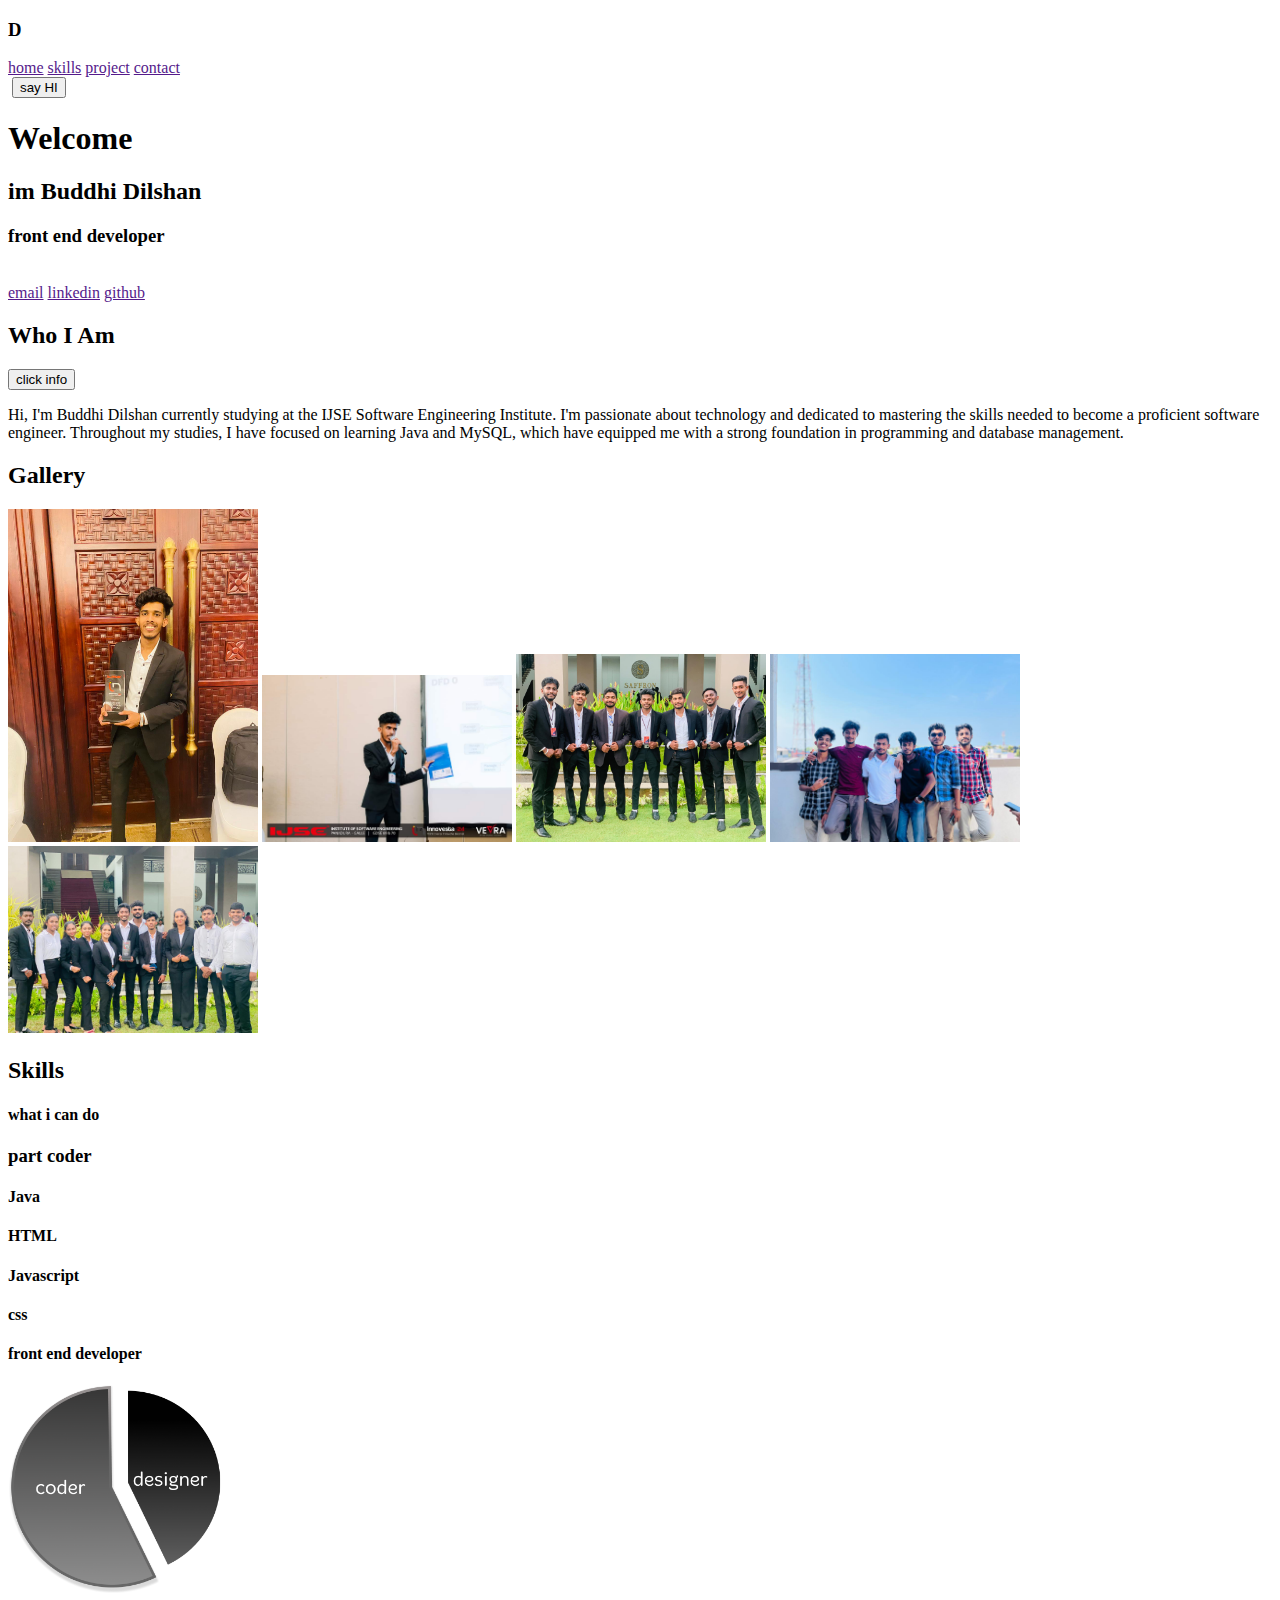
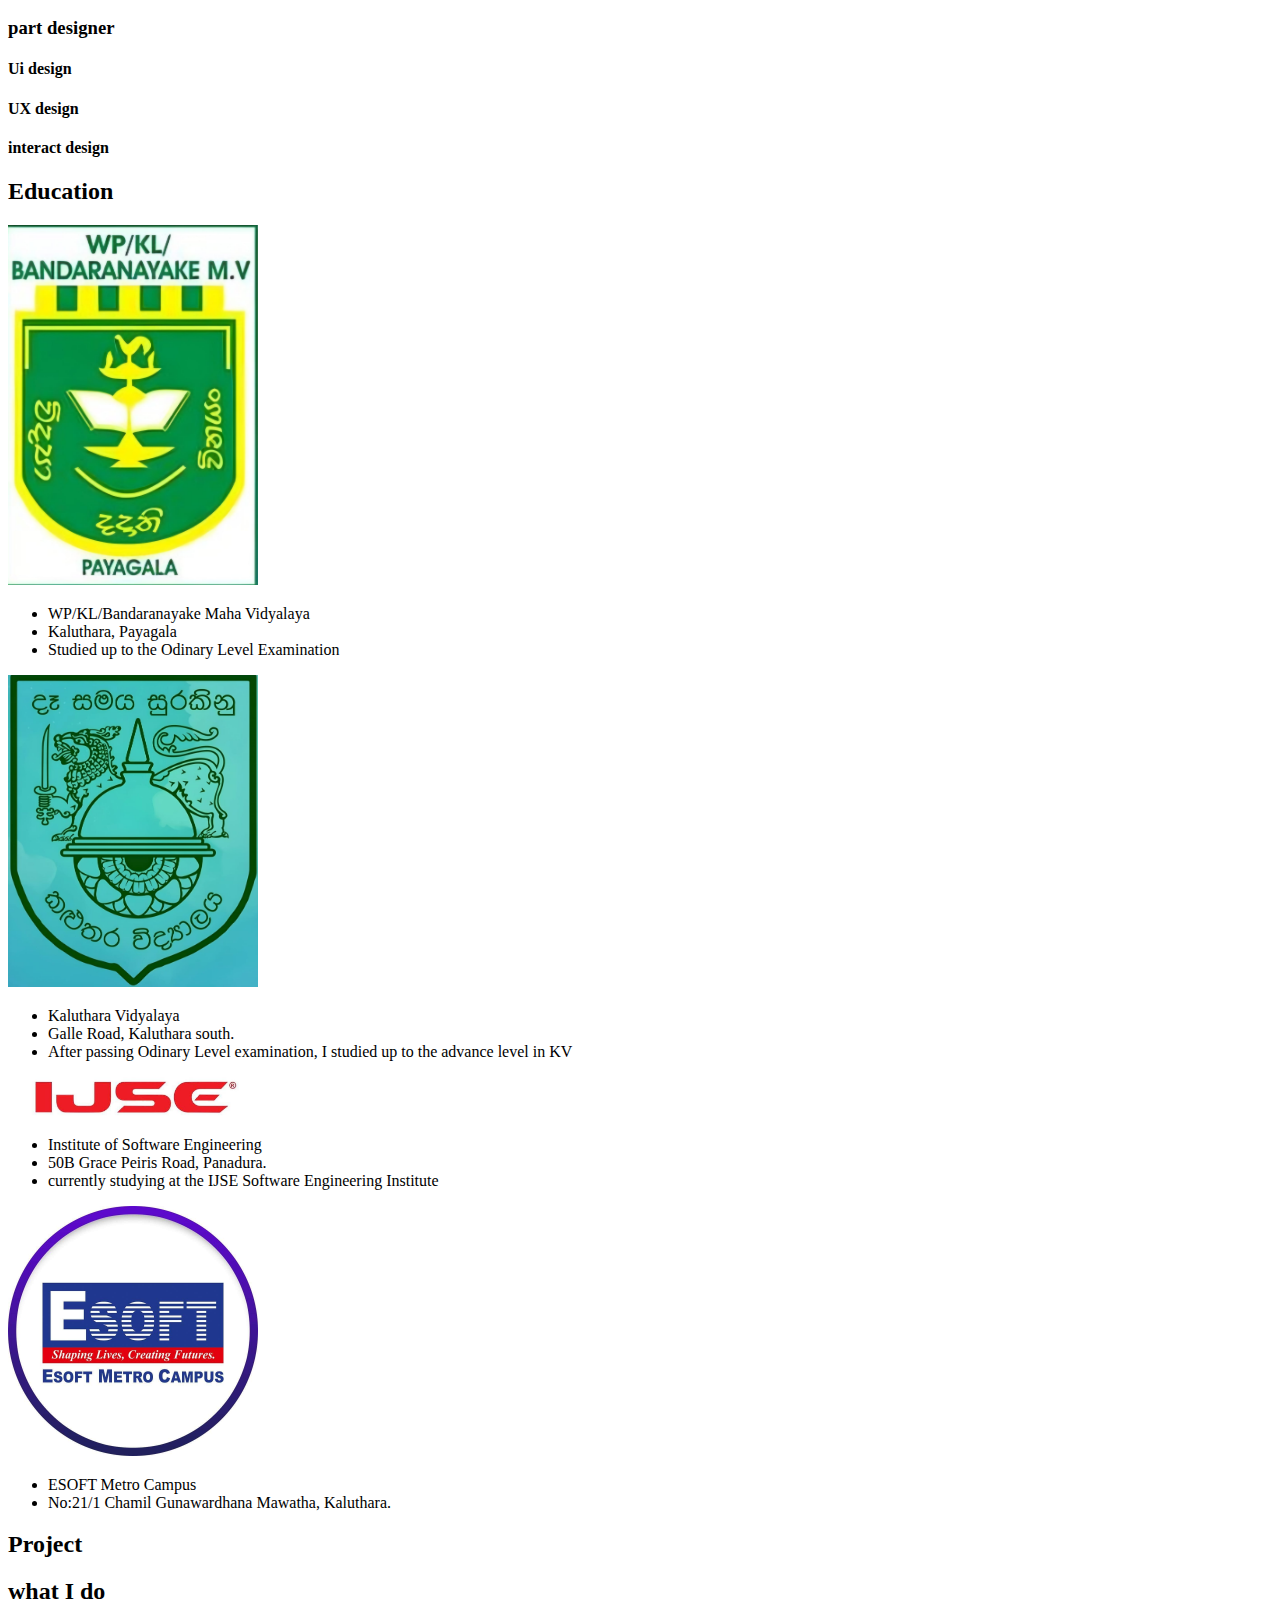
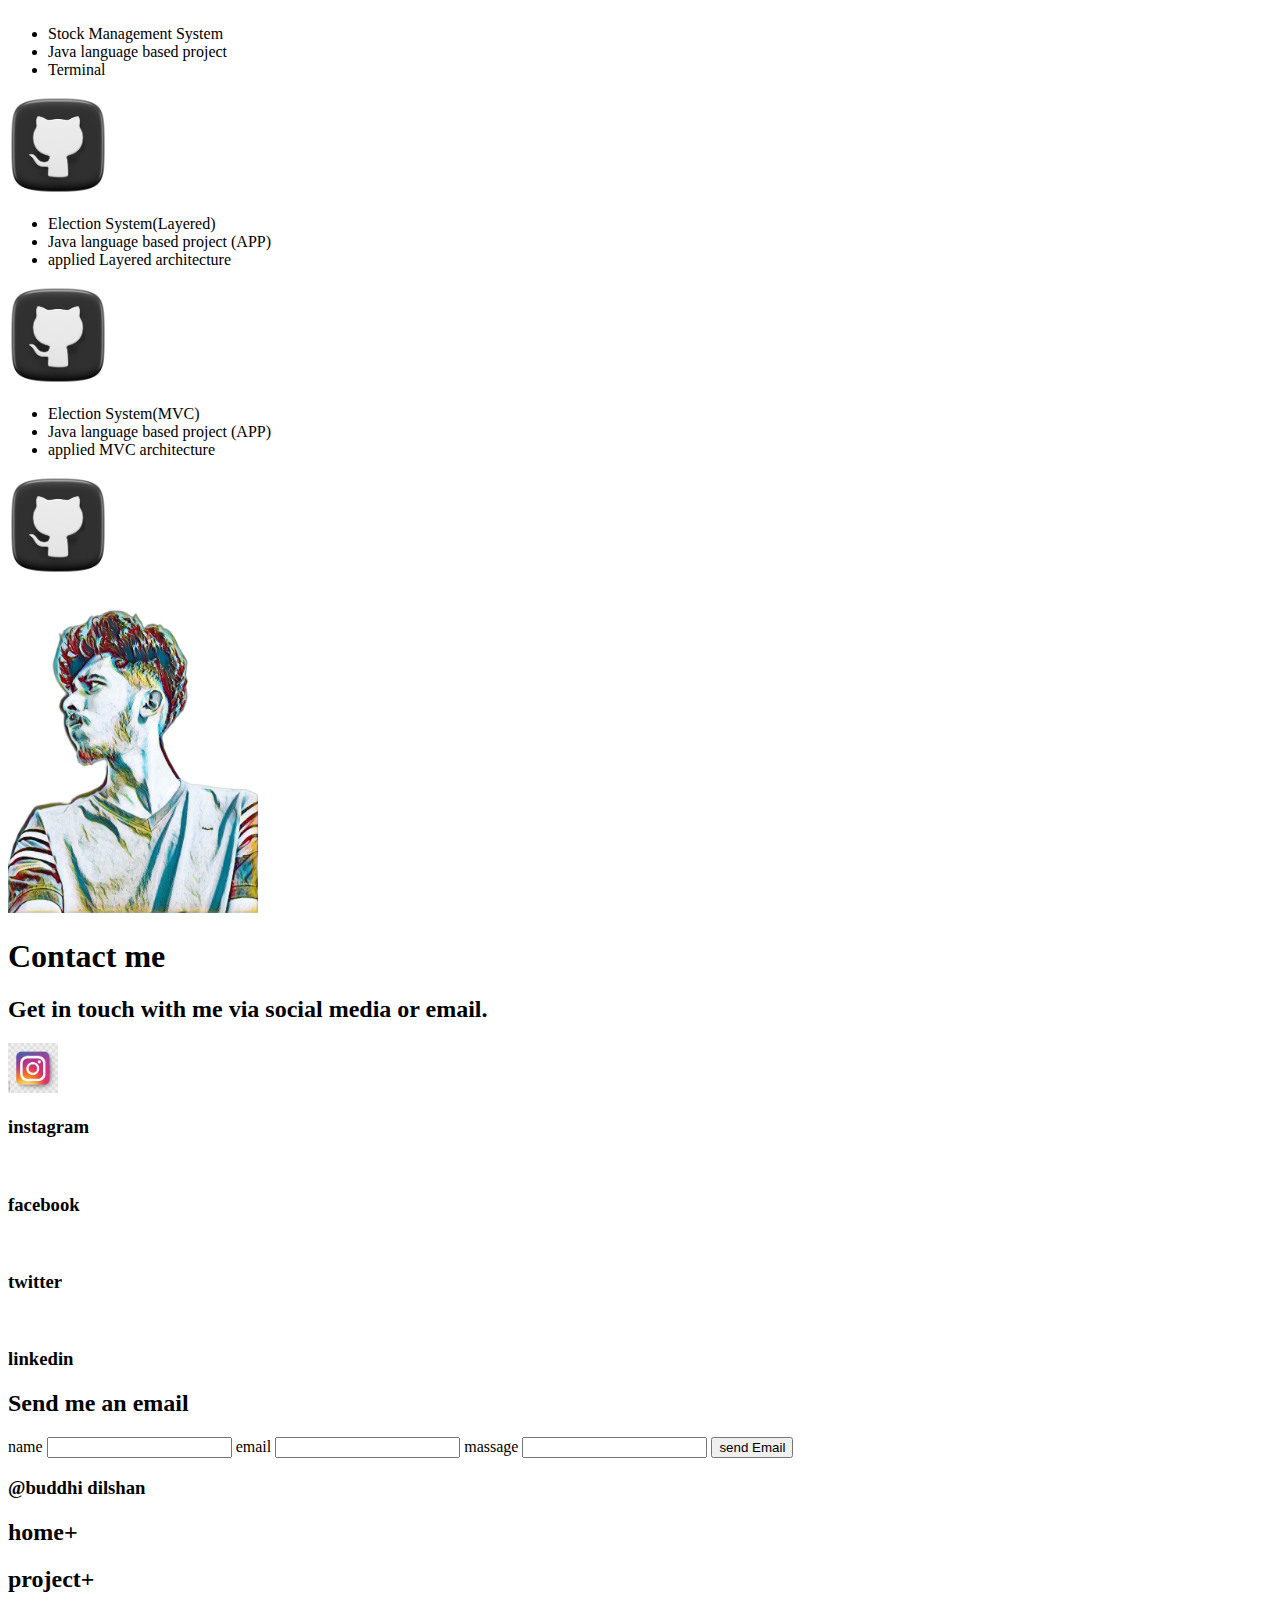
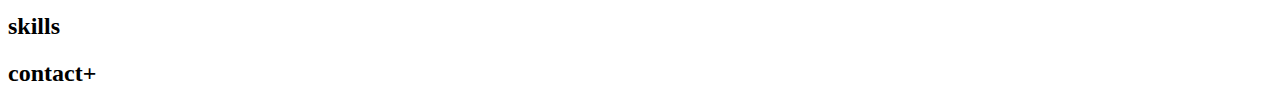
==== portfolio.html @ 6d3d4814 "PUSH" ====
<!DOCTYPE html>
<html lang="en">
<head>
  <meta charset="UTF-8">
  <meta name="description" content="this is the description">
  <meta name="keywords" content="java, html, css, js, go, react, angular">
  <meta name="author" content="ijse">
  <meta name="viewport" content="width=device-width, initial-scale=1.0">
  <link rel="icon" type="image/x-icon" href="../assets/logo.png">
  <title>HTML</title></head>
<body>

<!--header section-->
<header>
  <h3>D</h3>
<!--  navigation section-->
  <div>
    <a href="">home</a>
    <a href="">skills</a>
    <a href="">project</a>
    <a href="">contact</a>
  </div>
  
  <div>
    <img src="">
    <button>say HI</button>
  </div>
  
  
</header>

<!--hero section-->
  <main>
<!--welcome section-->
    <section>
      <h1>Welcome</h1>
      <h2>im Buddhi Dilshan</h2>
      <h3>front end developer</h3>
    </section>

    <img src="assets/images/Picsart_24-07-22_19-55-53-213.png" alt="" width="250">
<!--contact section-->
    <section>
      <a href="">email</a>
      <a href="">linkedin</a>
      <a href="">github</a>
    </section>

  </main>

<!--info section-->
<main>
<!--  button section-->
  <section>
    <h2>Who I Am</h2>
    <button>click info</button>
  </section>

  <p>Hi, I'm Buddhi Dilshan currently studying at the IJSE Software Engineering Institute. I'm passionate about technology and dedicated to mastering the skills needed to become a proficient software engineer. Throughout my studies, I have focused on learning Java and MySQL, which have equipped me with a strong foundation in programming and database management.</p>

</main>

<!--gallery section-->
<main>

  <h2>Gallery</h2>
  <section>
    <img src="assets/images/WhatsApp Image 2024-07-22 at 20.13.28_495a441c.jpg" alt="" width="250">
    <img src="assets/images/WhatsApp Image 2024-07-22 at 20.13.28_699ef327.jpg" alt="" width="250">
    <img src="assets/images/WhatsApp Image 2024-07-22 at 20.13.29_c46f791f.jpg" alt="" width="250">
    <img src="assets/images/WhatsApp Image 2024-07-22 at 20.13.30_b52c384d.jpg" alt="" width="250">
    <img src="assets/images/WhatsApp Image 2024-07-22 at 20.13.29_4bcafdbf.jpg" alt="" width="250">
  </section>
</main>

<!--skill section-->
<main>
  <section>
    <h2>Skills</h2>
    <h4>what i can do</h4>
  </section>

  <section>
    <h3>part coder</h3>
    <div>
      <h4>Java</h4>
      <h4>HTML</h4>
      <h4>Javascript</h4>
      <h4>css</h4>
      <h4>front end developer</h4>
    </div>

    <img src="assets/images/piechart.png" alt="" width="250">


    <h3>part designer</h3>

    <div>
      <h4>Ui design</h4>
      <h4>UX design</h4>
      <h4>interact design</h4>
    </div>
  </section>



</main>


<!--education section-->
<main>
  <section>
    <h2>Education</h2>

    <div>
      <img src="assets/images/WhatsApp Image 2024-07-24 at 18.48.41_f58155cf.jpg" alt=""width="250">
      <ul>
        <li>WP/KL/Bandaranayake Maha Vidyalaya</li>
        <li>Kaluthara,
          Payagala</li>
        <li>Studied up to the Odinary Level Examination</li>
      </ul>
    </div>
    
    <div>
      <img src="assets/images/WhatsApp Image 2024-07-24 at 18.48.40_2ead9506.jpg" alt=""width="250">
      <ul>
        <li>Kaluthara Vidyalaya</li>
        <li>Galle Road,
          Kaluthara south.</li>
        <li>After passing Odinary Level examination, I studied up to the advance level in KV</li>
      </ul>
    </div>
    
    <div>
      <img src="assets/images/WhatsApp Image 2024-07-24 at 18.48.42_144f6f02.jpg" alt=""width="250">
      <ul>
        <li>Institute of Software Engineering</li>
        <li>50B Grace Peiris Road,
          Panadura.
        </li>
        <li>currently studying at the IJSE Software Engineering Institute</li>
      </ul>
    </div>
    <img src="assets/images/WhatsApp Image 2024-07-25 at 18.33.15_c1d7aaad.jpg" alt="" width="250">
    <ul>
      <li>ESOFT Metro Campus</li>
      <li>No:21/1 Chamil Gunawardhana Mawatha,
        Kaluthara.</li>
    </ul>
    <div>

    </div>
  </section>
</main>

<!--project section-->
<main>

  <section>
    <div>
      <h2>Project</h2>
      <h2>what I do</h2>
    </div>
<div>
  <div>
    <ul>
      <li>Stock Management System</li>
      <li>Java language based project </li>
      <li>Terminal</li>
    </ul>
    <img src="assets/images/git.png" alt=""width="100">

  </div>
  <div>
    <ul>
      <li>Election System(Layered)</li>
      <li>Java language based project (APP)</li>
      <li>applied Layered architecture</li>
    </ul>
    <img src="assets/images/git.png" alt=""width="100">
  </div>

  <div>
    <ul>
      <li>Election System(MVC)</li>
      <li> Java language based project (APP)</li>
      <li>applied MVC architecture</li>
    </ul>
    <img src="assets/images/git.png" alt=""width="100">
  </div>
</div>

  </section>

</main>

<!--assignment section-->
  <main>
  <section>

  </section>
  </main>

    <main>
      <section>
        <div>
          <img src="assets/images/WhatsApp Image 2024-07-23 at 12.12.31_e86c9a7a.jpg" alt=""width="250">

          <div>
            <h1>Contact me</h1>
            <h2>Get in touch with me via social media or email.</h2>
          </div>
        </div>

        <div>
          <img src="assets/images/1000_F_320883393_q7ROQwEkFchU1WGGSfwxCG9X9CLUW0JD.jpg" alt=""width="50">
          <h3>instagram</h3>
          <img src="" alt=""width="50">
          <h3>facebook</h3>
          <img src="" alt=""width="50">
          <h3>twitter</h3>
          <img src="" alt=""width="50">
          <h3>linkedin</h3>
        </div>

        <div>
          <h2>Send me an email</h2>
          <label for="massage">name</label>
          <input type="text">
          <label for="massage">email</label>
          <input type="text">
          <label for="massage">massage</label>
          <input type="text">

          <button>send Email</button>
        </div>
      </section>
    </main>

  <footer>
    <h3>@buddhi dilshan</h3>
    <h2>home+</h2>
    <h2>project+</h2>
    <h2>skills</h2>
    <h2>contact+</h2>
  </footer>

</body>
</html>
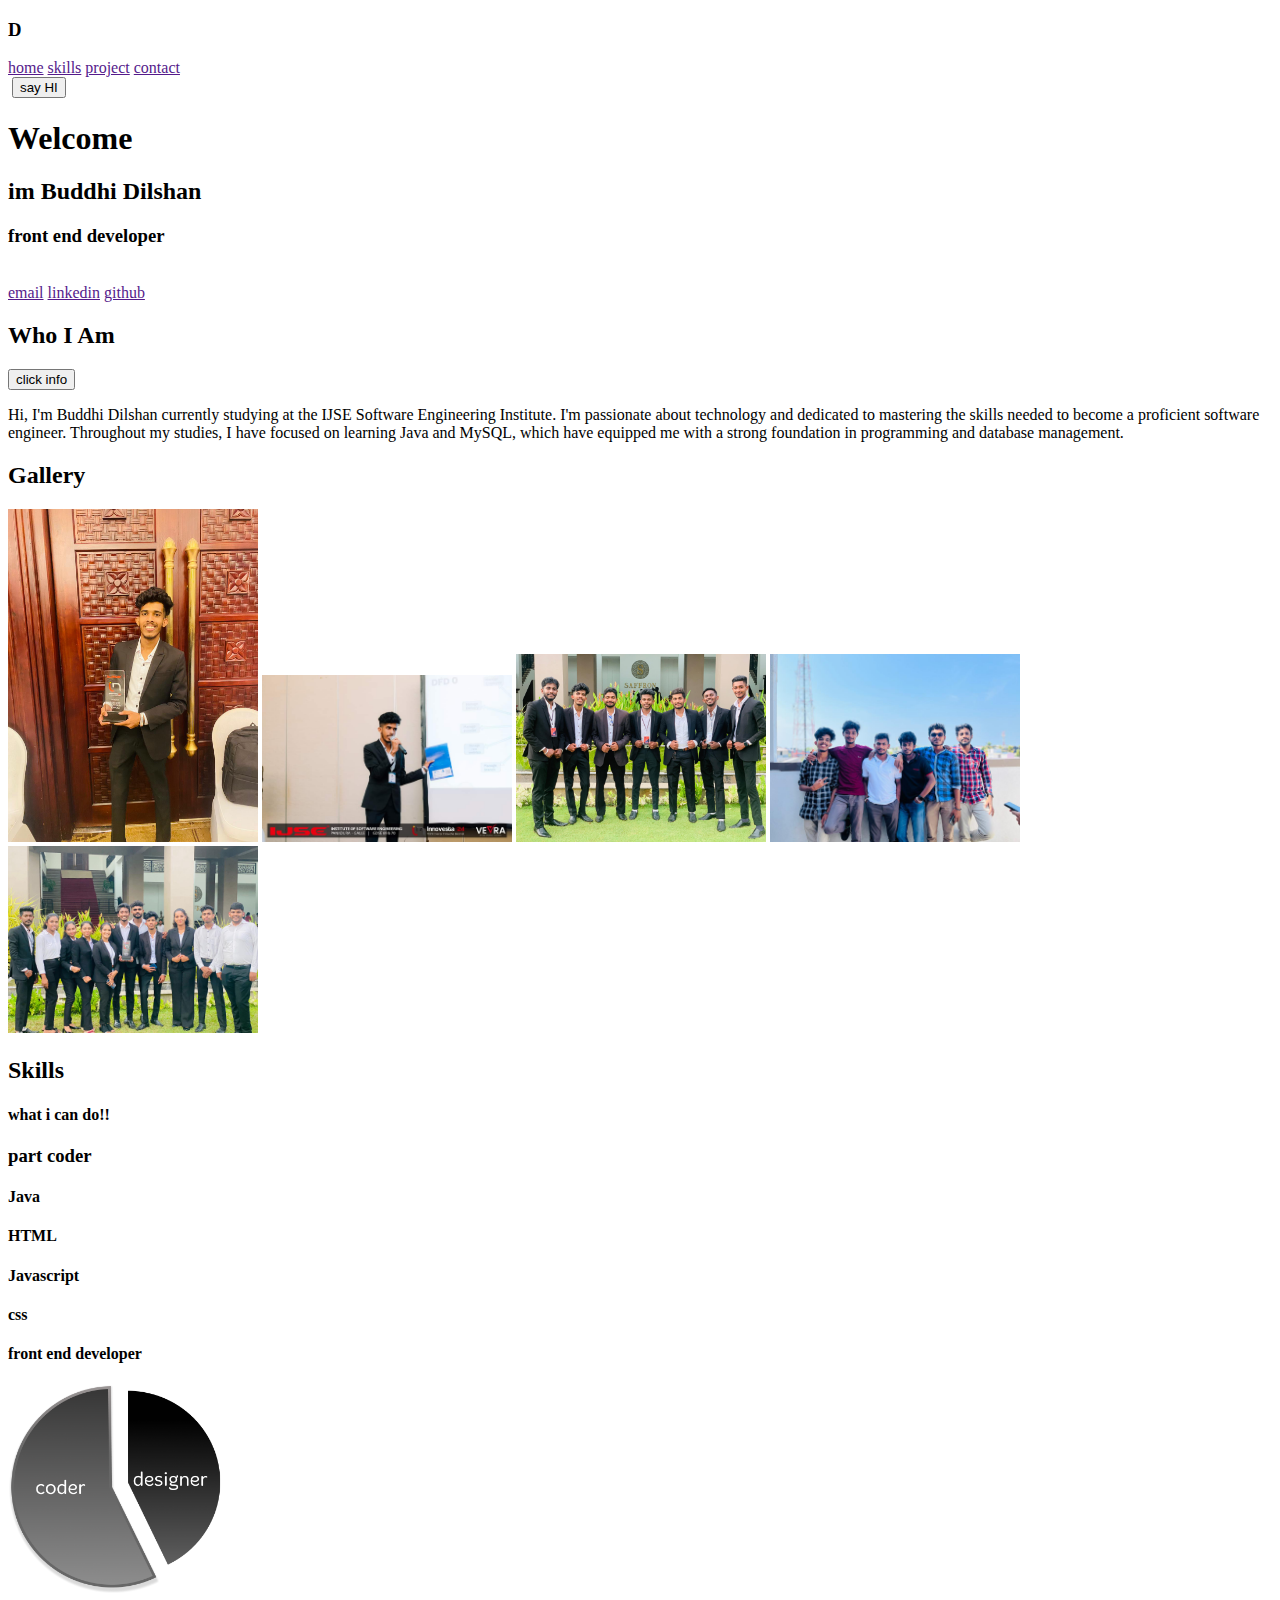
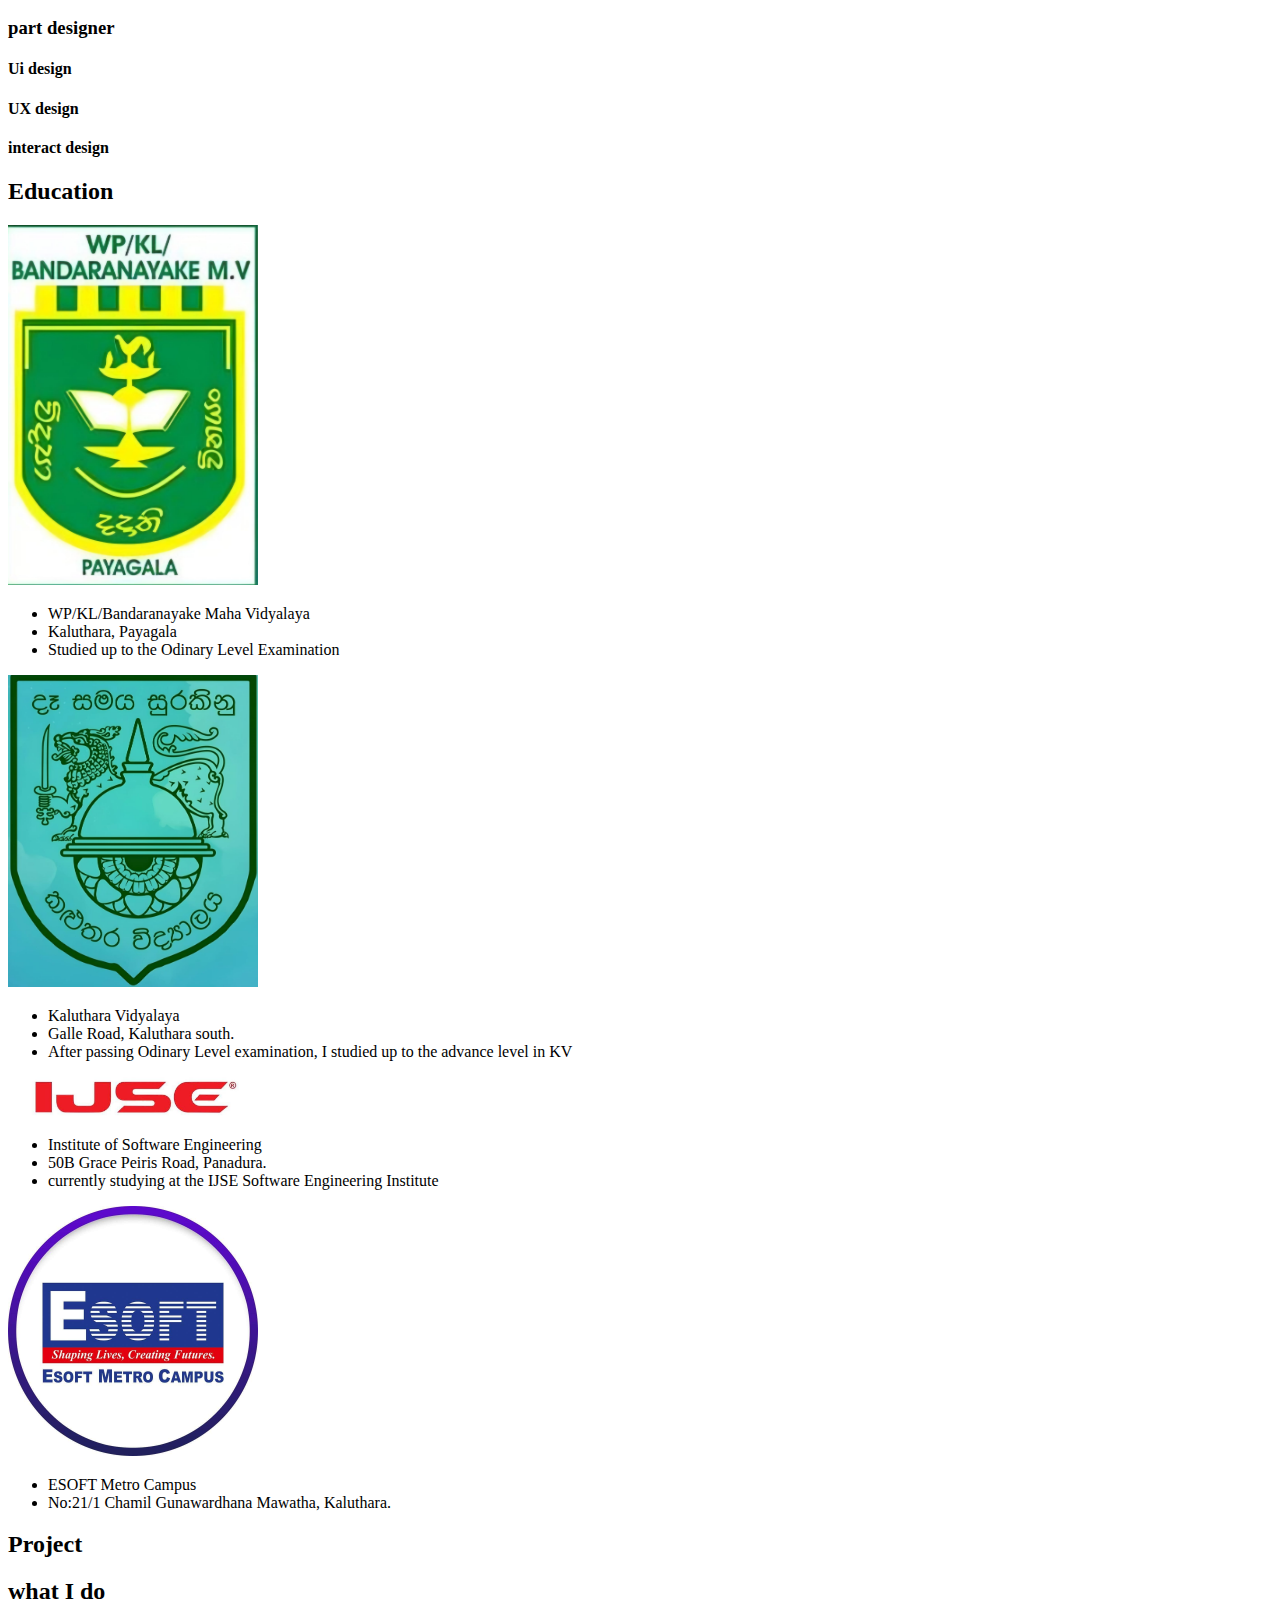
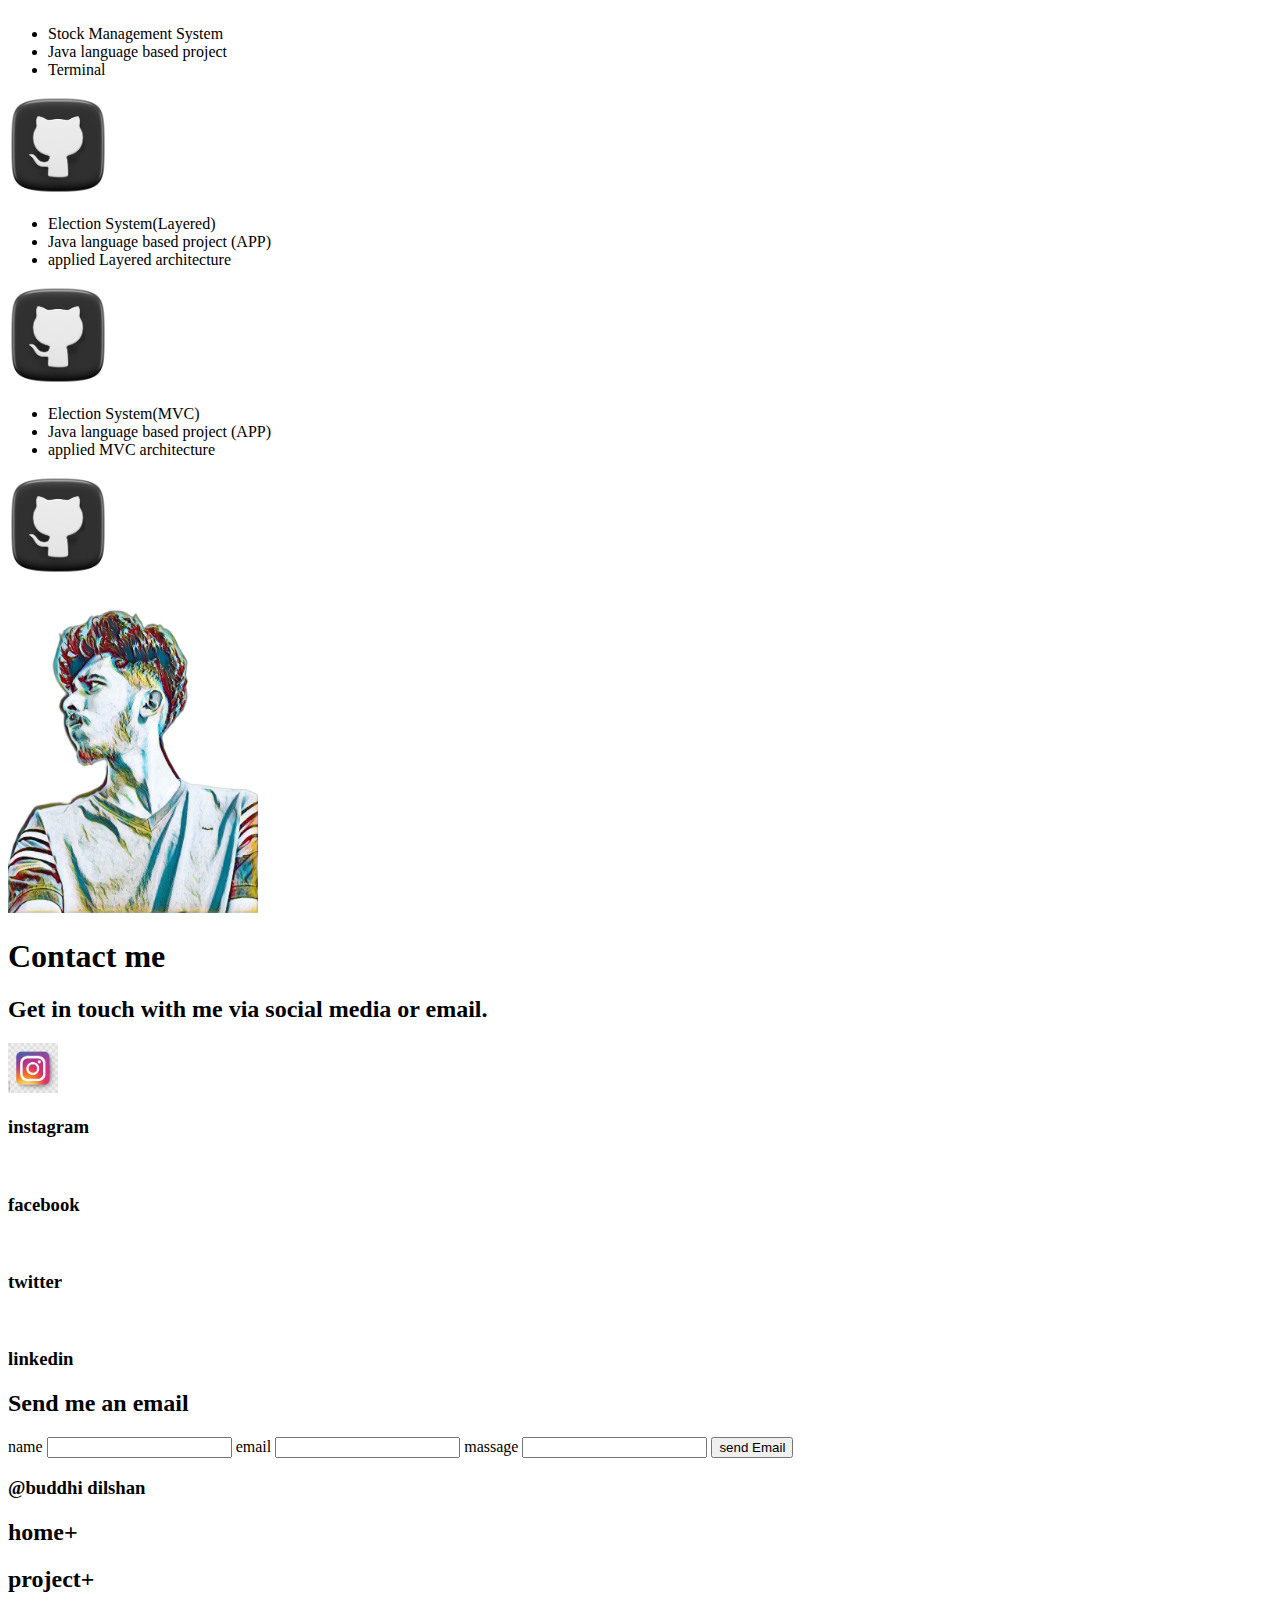
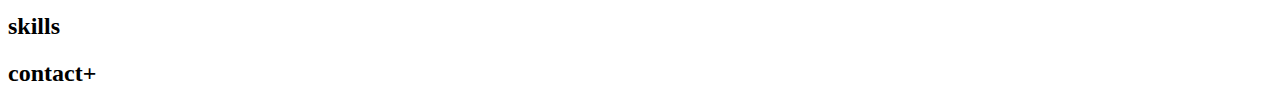
==== commit 47d041f3: "PUSH" ====
--- a/portfolio.html
+++ b/portfolio.html
@@ -77,7 +77,7 @@
 <main>
   <section>
     <h2>Skills</h2>
-    <h4>what i can do</h4>
+    <h4>what i can do!!</h4>
   </section>
 
   <section>
